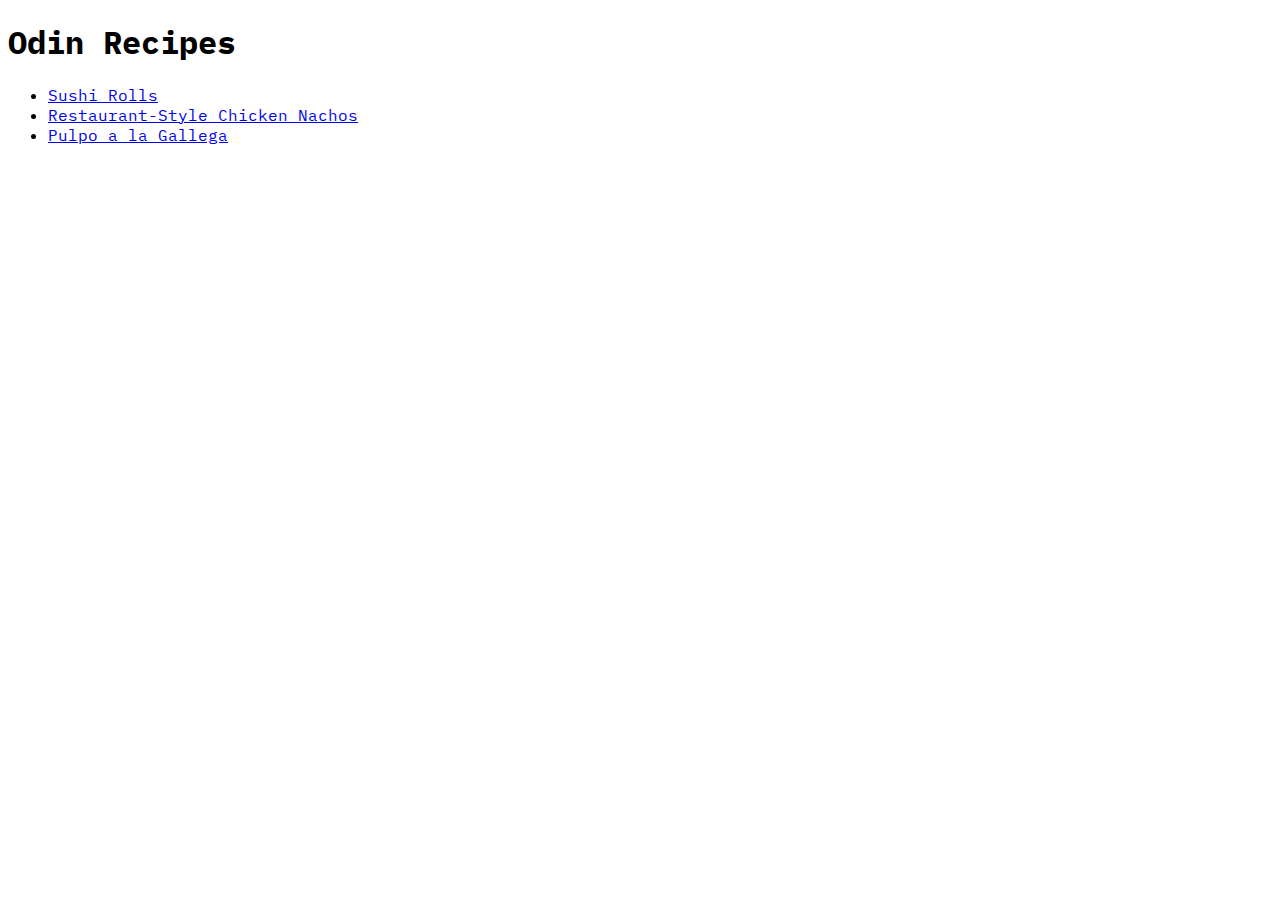
==== index.html @ 0ea00fd4 "Create main page with recipe links and their individual recipe pages" ====
<!DOCTYPE html>
<html lang="en">
<head>
    <meta charset="UTF-8">
    <meta name="viewport" content="width=device-width, initial-scale=1.0">
    <title>Odin Recipes</title>
    <link href="https://fonts.googleapis.com/css2?family=IBM+Plex+Mono&display=swap" rel="stylesheet">
</head>
<body style="font-family: 'IBM Plex Mono', monospace;">
    <h1>Odin Recipes</h1>
    <ul>
        <li><a href="./recipes/sushi.html" target="_blank">Sushi Rolls</a></li>
        <li><a href="./recipes/nachos.html" target="_blank">Restaurant-Style Chicken Nachos</a></li>
        <li><a href="./recipes/pulpo.html" target="_blank">Pulpo a la Gallega</a></li>
    </ul>

</body>
</html>
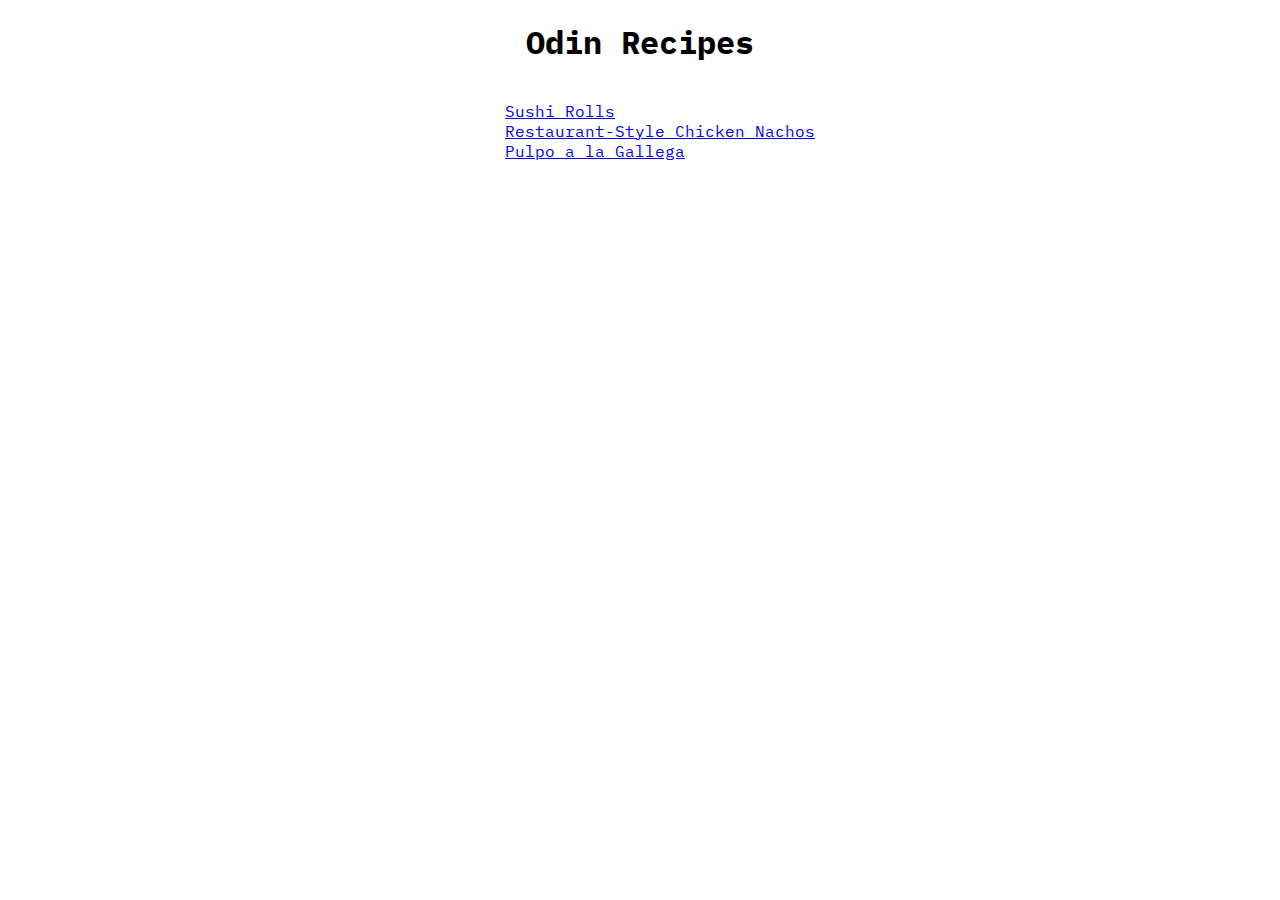
==== commit d4ebfc5e: "Add style.css" ====
--- a/index.html
+++ b/index.html
@@ -4,15 +4,19 @@
     <meta charset="UTF-8">
     <meta name="viewport" content="width=device-width, initial-scale=1.0">
     <title>Odin Recipes</title>
+    <link rel="stylesheet" href="./css/style.css">
     <link href="https://fonts.googleapis.com/css2?family=IBM+Plex+Mono&display=swap" rel="stylesheet">
 </head>
 <body style="font-family: 'IBM Plex Mono', monospace;">
     <h1>Odin Recipes</h1>
-    <ul>
-        <li><a href="./recipes/sushi.html" target="_blank">Sushi Rolls</a></li>
-        <li><a href="./recipes/nachos.html" target="_blank">Restaurant-Style Chicken Nachos</a></li>
-        <li><a href="./recipes/pulpo.html" target="_blank">Pulpo a la Gallega</a></li>
-    </ul>
+    <div class="index">
+        <ul class="no-bullets">
+            <li><a href="./recipes/sushi.html" target="_blank">Sushi Rolls</a></li>
+            <li><a href="./recipes/nachos.html" target="_blank">Restaurant-Style Chicken Nachos</a></li>
+            <li><a href="./recipes/pulpo.html" target="_blank">Pulpo a la Gallega</a></li>
+        </ul>
+    </div>
+    
 
 </body>
 </html>--- a/css/style.css
+++ b/css/style.css
@@ -0,0 +1,37 @@
+body.recipe {
+    background-color: #ffeae6;
+}
+
+h1 {
+    text-align: center;
+}
+
+.container {
+    margin: auto;
+    width: 60%;
+    text-align: center;
+}
+
+.ingredients {
+    text-align: left;
+    display: flex;
+    justify-content: center;
+}
+
+.center {
+    margin: 0 auto;
+}
+
+p {
+    width: 60%;
+}
+
+.index {
+    display: flex;
+    justify-content: center;
+}
+
+/* Removing bullets from Index list */
+.no-bullets {
+    list-style-type: none;
+}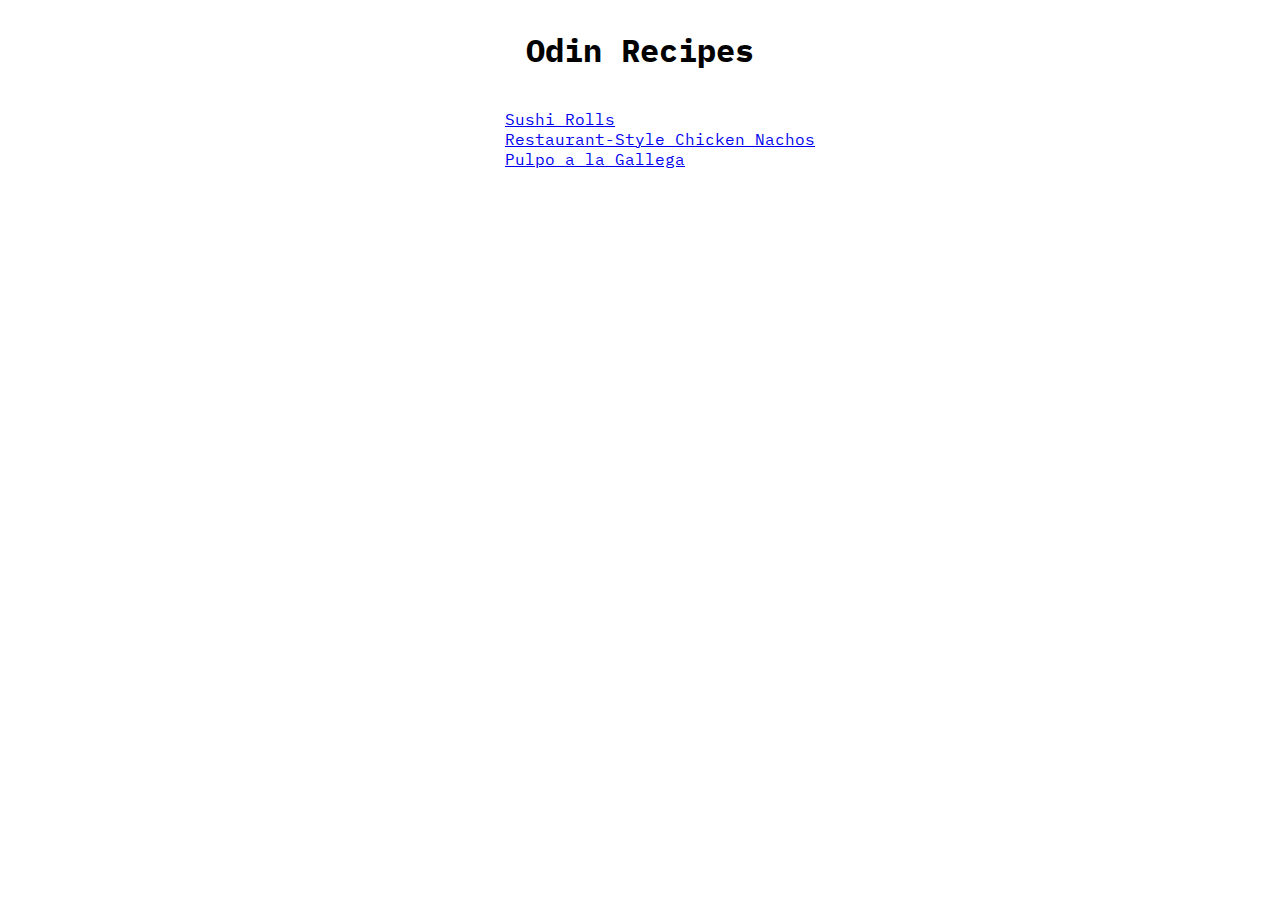
==== commit 7c0b9bd8: "Center and align content of each recipe with flexbox" ====
--- a/index.html
+++ b/index.html
@@ -8,15 +8,13 @@
     <link href="https://fonts.googleapis.com/css2?family=IBM+Plex+Mono&display=swap" rel="stylesheet">
 </head>
 <body style="font-family: 'IBM Plex Mono', monospace;">
-    <h1>Odin Recipes</h1>
     <div class="index">
+        <h1>Odin Recipes</h1>
         <ul class="no-bullets">
             <li><a href="./recipes/sushi.html" target="_blank">Sushi Rolls</a></li>
             <li><a href="./recipes/nachos.html" target="_blank">Restaurant-Style Chicken Nachos</a></li>
             <li><a href="./recipes/pulpo.html" target="_blank">Pulpo a la Gallega</a></li>
         </ul>
     </div>
-    
-
 </body>
 </html>--- a/css/style.css
+++ b/css/style.css
@@ -2,33 +2,34 @@
     background-color: #ffeae6;
 }
 
-h1 {
-    text-align: center;
+.container {
+    display: flex;
+    flex-direction: column;
+    align-items: center;
+    margin: auto;
+    width: 60%;
 }
 
-.container {
-    margin: auto;
+ol, p, .container ul {
     width: 60%;
-    text-align: center;
+    text-align: left;
 }
 
-.ingredients {
-    text-align: left;
+ol li div{
     display: flex;
-    justify-content: center;
+    flex-direction: column;
+    align-items: center;
 }
 
-.center {
-    margin: 0 auto;
-}
-
-p {
-    width: 60%;
+img {
+    margin: 1rem;
+    border-radius: 1rem;
 }
 
 .index {
     display: flex;
-    justify-content: center;
+    flex-direction: column;
+    align-items: center;
 }
 
 /* Removing bullets from Index list */
